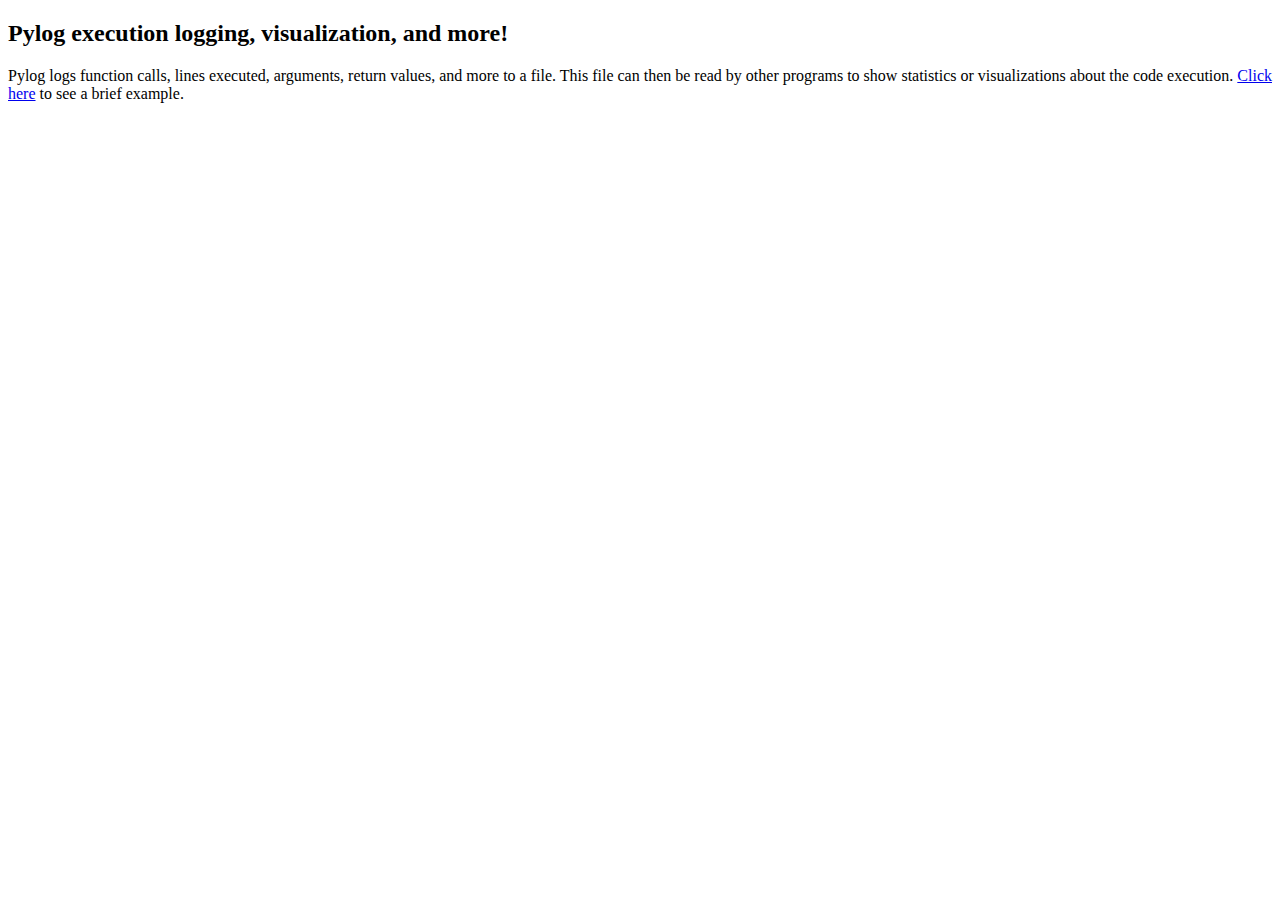
==== index.html @ d755e784 "Add basic index page" ====
<!DOCTYPE html>
<html lang='en'>
<head>
    <meta charset='UTF-8' />
    <title>Pylog</title>
</head>
<body>
<h2>Pylog execution logging, visualization, and more!</h2>

Pylog logs function calls, lines executed, arguments, return values, and more to a file.
This file can then be read by other programs to show statistics or visualizations about the code execution.
<a href='/pylog-web-example.html'>Click here</a> to see a brief example.
</body>
</html>
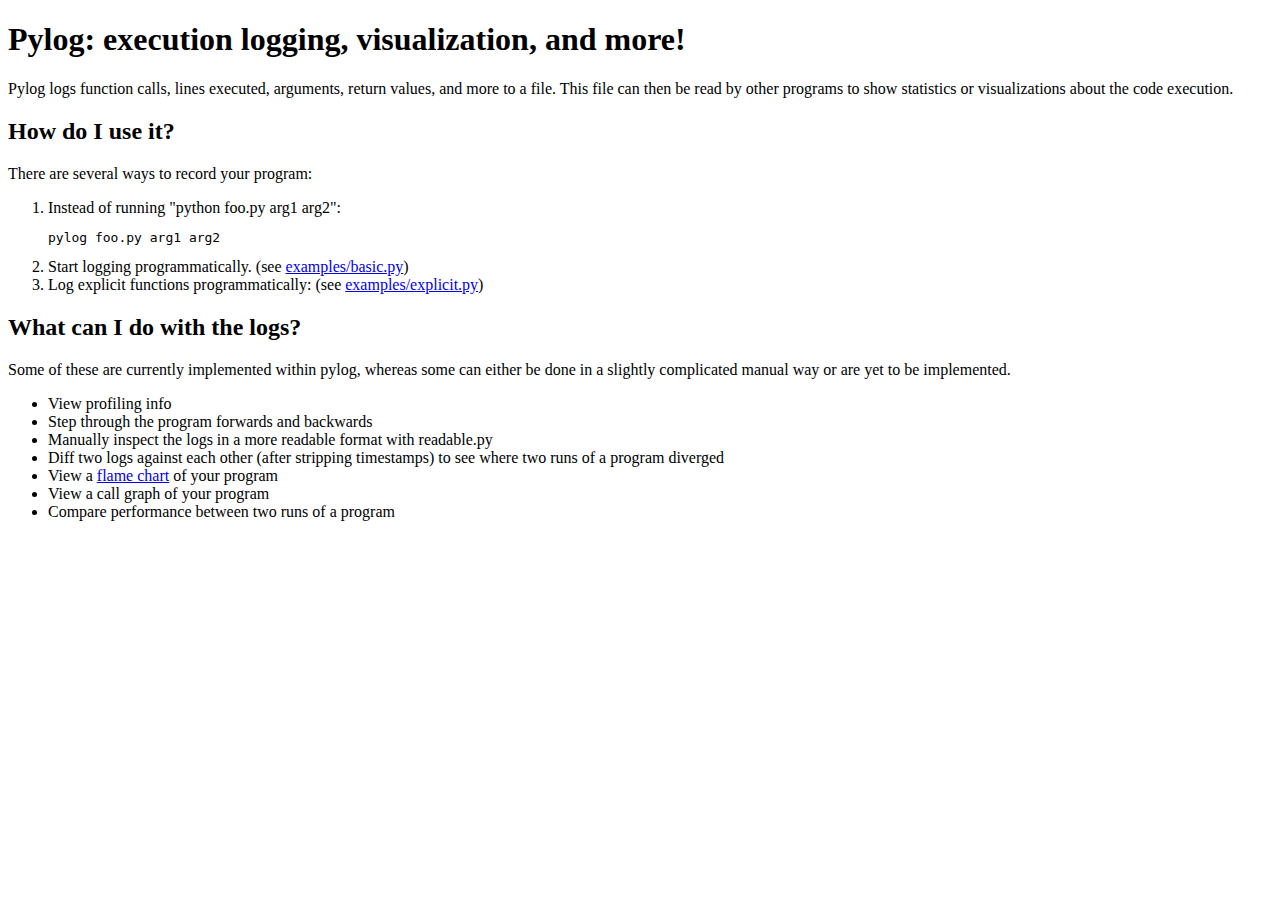
==== commit 73cd1517: "update index.html with more info" ====
--- a/index.html
+++ b/index.html
@@ -5,10 +5,34 @@
     <title>Pylog</title>
 </head>
 <body>
-<h2>Pylog execution logging, visualization, and more!</h2>
+<h1>Pylog: execution logging, visualization, and more!</h1>
 
 Pylog logs function calls, lines executed, arguments, return values, and more to a file.
 This file can then be read by other programs to show statistics or visualizations about the code execution.
-<a href='/pylog-web-example.html'>Click here</a> to see a brief example.
+
+<h2>How do I use it?</h2>
+
+There are several ways to record your program:<br/>
+
+<ol>
+	<li>Instead of running "python foo.py arg1 arg2":
+
+	<pre>pylog foo.py arg1 arg2</pre></li>
+	<li>Start logging programmatically. (see <a href="https://github.com/mattboehm/execution-logger/blob/master/examples/basic.py">examples/basic.py</a>)</li>
+	<li>Log explicit functions programmatically: (see <a href="https://github.com/mattboehm/execution-logger/blob/master/examples/explicit.py">examples/explicit.py</a>)</li>
+</ol>
+
+<h2>What can I do with the logs?</h2>
+
+Some of these are currently implemented within pylog, whereas some can either be done in a slightly complicated manual way or are yet to be implemented.
+<ul>
+	<li>View profiling info</li>
+	<li>Step through the program forwards and backwards</li>
+	<li>Manually inspect the logs in a more readable format with readable.py</li>
+	<li>Diff two logs against each other (after stripping timestamps) to see where two runs of a program diverged</li>
+	<li>View a <a href='/static/flame.html'>flame chart</a> of your program</li>
+	<li>View a call graph of your program</li>
+	<li>Compare performance between two runs of a program</li>
+</ul>
 </body>
 </html>
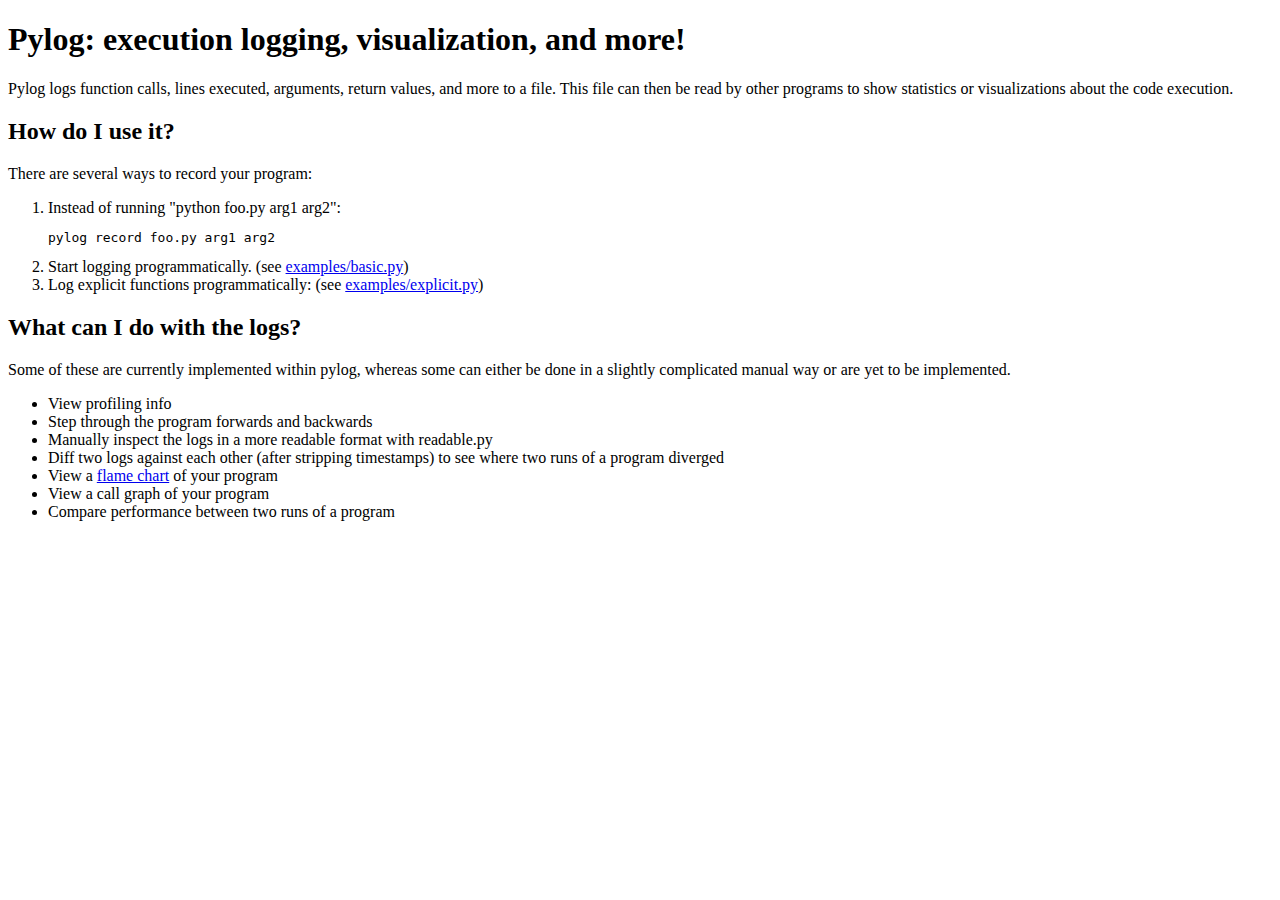
==== commit f42c20ae: "fix usage example" ====
--- a/index.html
+++ b/index.html
@@ -17,7 +17,7 @@
 <ol>
 	<li>Instead of running "python foo.py arg1 arg2":
 
-	<pre>pylog foo.py arg1 arg2</pre></li>
+	<pre>pylog record foo.py arg1 arg2</pre></li>
 	<li>Start logging programmatically. (see <a href="https://github.com/mattboehm/execution-logger/blob/master/examples/basic.py">examples/basic.py</a>)</li>
 	<li>Log explicit functions programmatically: (see <a href="https://github.com/mattboehm/execution-logger/blob/master/examples/explicit.py">examples/explicit.py</a>)</li>
 </ol>
